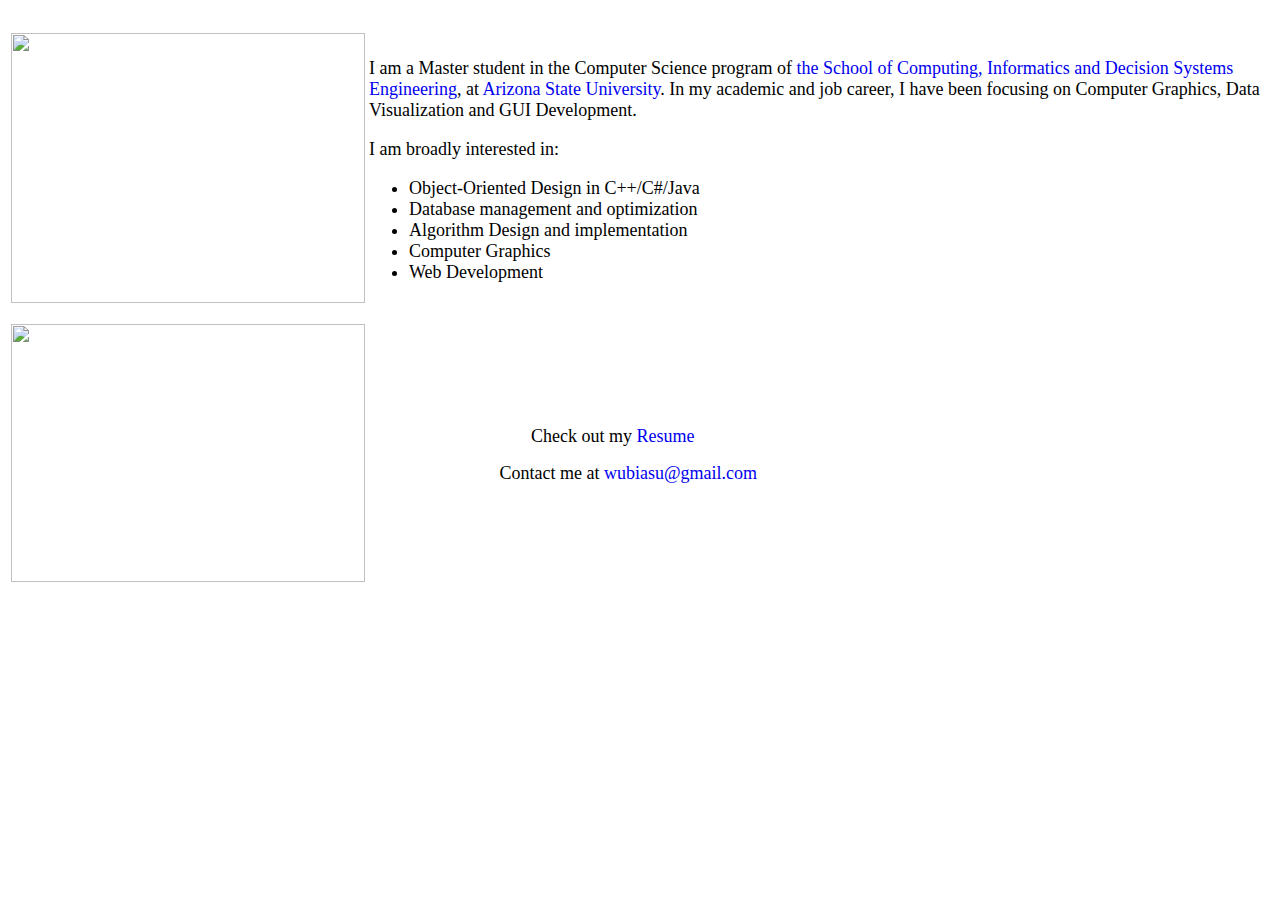
==== pages/about.html @ 6f406a5d "removed foreign object worked for IE" ====
<!DOCTYPE html>
<html>
    <head><meta http-equiv="Content-Type" content="text/html; charset=ISO-8859-1">
        <script src="http://ajax.googleapis.com/ajax/libs/jquery/1.11.1/jquery.min.js"></script>

        <script>
            $(document).read(function () {
                $('p').fadeIn("slow");
            });
        </script>


        <style type="text/css">

            .auto-style1 {

                font-size: large;

            }

            .auto-style2 {

                height: 301px;

            }

        </style>

    </head>

    <body onload="adjustparent()">

        <header>

            <link rel="stylesheet" type="text/css" href="./home_files/content.css">

            <link rel="stylesheet" type="text/css" href="./home_files/home.css">

            <script type="text/javascript" src="./home_files/content.js"></script>

        </header>

        

        <div id="content" style="height: 600px;">

            <p id="paragraph1">

                <table style="width:100%;">

                    <tr>

                         <td class="auto-style2"> 

                <img src="./home_files/head.jpg" style="height: 270px; width: 354px"></td>

                        <td class="auto-style2">

                            <p class="auto-style1" >

                I am a Master student in the Computer Science program of <a href="http://cidse.engineering.asu.edu/" style="text-decoration:none;" target="_blank">the School of Computing, Informatics and Decision Systems Engineering</a>, at <a href ="http://www.asu.edu" style="text-decoration:none;" target="_blank">Arizona State University</a>. 

                In my academic and job career, I have been focusing on Computer Graphics, Data Visualization and GUI Development. 

                

            </p>

                            <p class="auto-style1">

                I am broadly interested in:



            </p>

            <ul>

                <li class="auto-style1">Object-Oriented Design in C++/C#/Java</li>

                <li class="auto-style1">Database management and optimization</li>

                <li class="auto-style1">Algorithm Design and implementation</li>

                <li class="auto-style1">Computer Graphics</li>

                <li class="auto-style1">Web Development</li>                  

            </ul>

                            </td>                   

                    </tr>

                    <tr>

                         <td> <img src="./home_files/wordle.jpg" style="height: 258px; width: 354px"></td>

                        <td>

            <p><span class="auto-style1">&nbsp;&nbsp;&nbsp;&nbsp;&nbsp;&nbsp;&nbsp;&nbsp;&nbsp;&nbsp;&nbsp;&nbsp;&nbsp;&nbsp;&nbsp;&nbsp;&nbsp;&nbsp;&nbsp;&nbsp;&nbsp;&nbsp;&nbsp;&nbsp;&nbsp;&nbsp;&nbsp;&nbsp;&nbsp;&nbsp;&nbsp;&nbsp;&nbsp;&nbsp;&nbsp; Check out my </span> <a href="resume/BiWu_Resume.pdf" style="text-decoration:none;" target="_blank"><span class="auto-style1">Resume</span></a></p>

            <p>

                <span class="auto-style1">&nbsp;&nbsp;&nbsp;&nbsp;&nbsp;&nbsp;&nbsp;&nbsp;&nbsp;&nbsp;&nbsp;&nbsp;&nbsp;&nbsp;&nbsp;&nbsp;&nbsp;&nbsp;&nbsp;&nbsp;&nbsp;&nbsp;&nbsp;&nbsp;&nbsp;&nbsp;&nbsp;&nbsp; Contact me at </span> <a href="mailto:wubiasu@gmail.com" style="text-decoration:none;"><span class="auto-style1">wubiasu@gmail.com</span></a>

            </p></td>


                    </tr>


                </table>

           
        </div>

    </body>

</html>
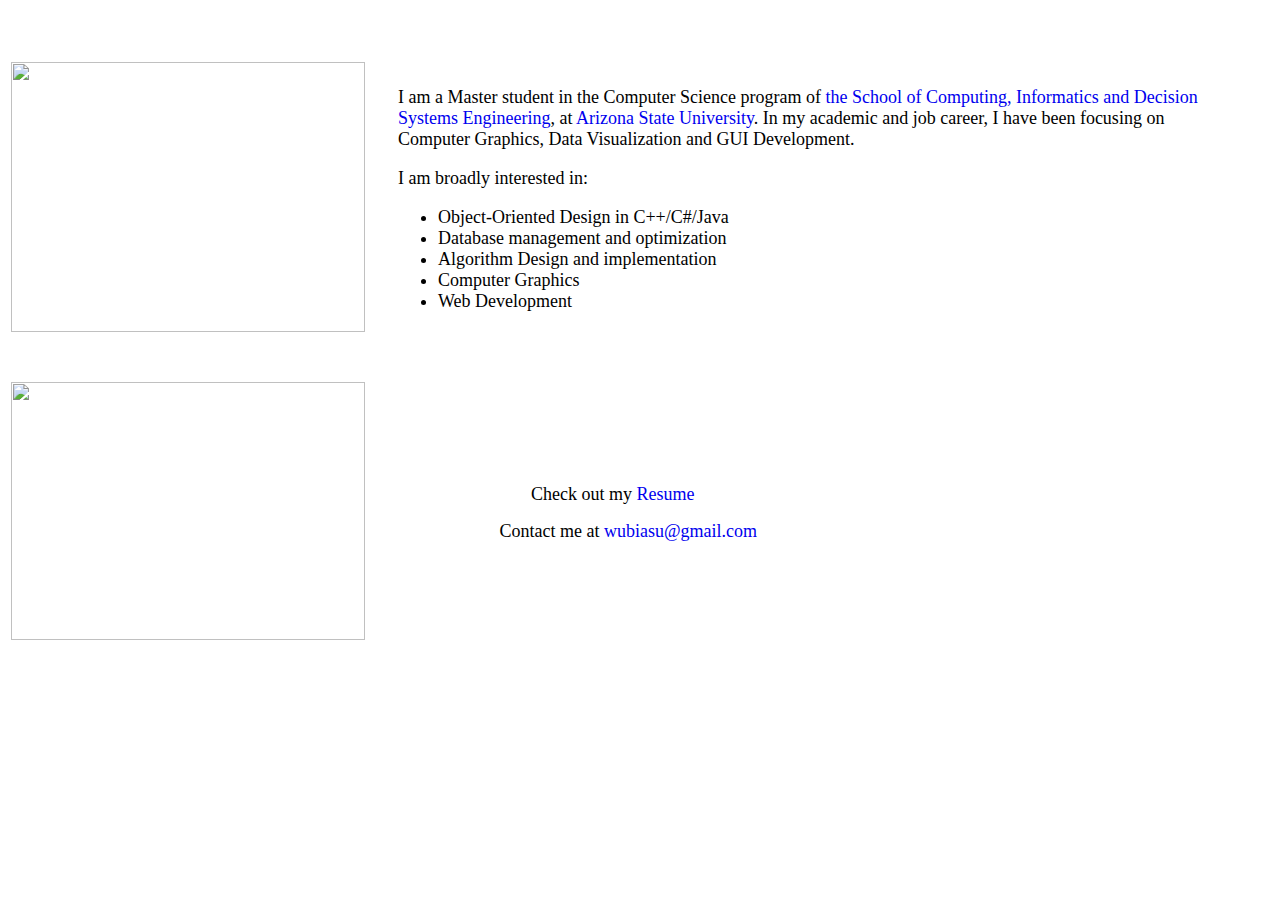
==== commit 3376bb37: "height and width adjusted" ====
--- a/pages/about.html
+++ b/pages/about.html
@@ -42,11 +42,11 @@
 
         
 
-        <div id="content" style="height: 600px;">
+        <div id="content" style="height: 600px; width: 100%">
 
             <p id="paragraph1">
 
-                <table style="width:100%;">
+                <table>
 
                     <tr>
 
@@ -54,7 +54,7 @@
 
                 <img src="./home_files/head.jpg" style="height: 270px; width: 354px"></td>
 
-                        <td class="auto-style2">
+                        <td class="auto-style2" style="padding: 30px">
 
                             <p class="auto-style1" >
 
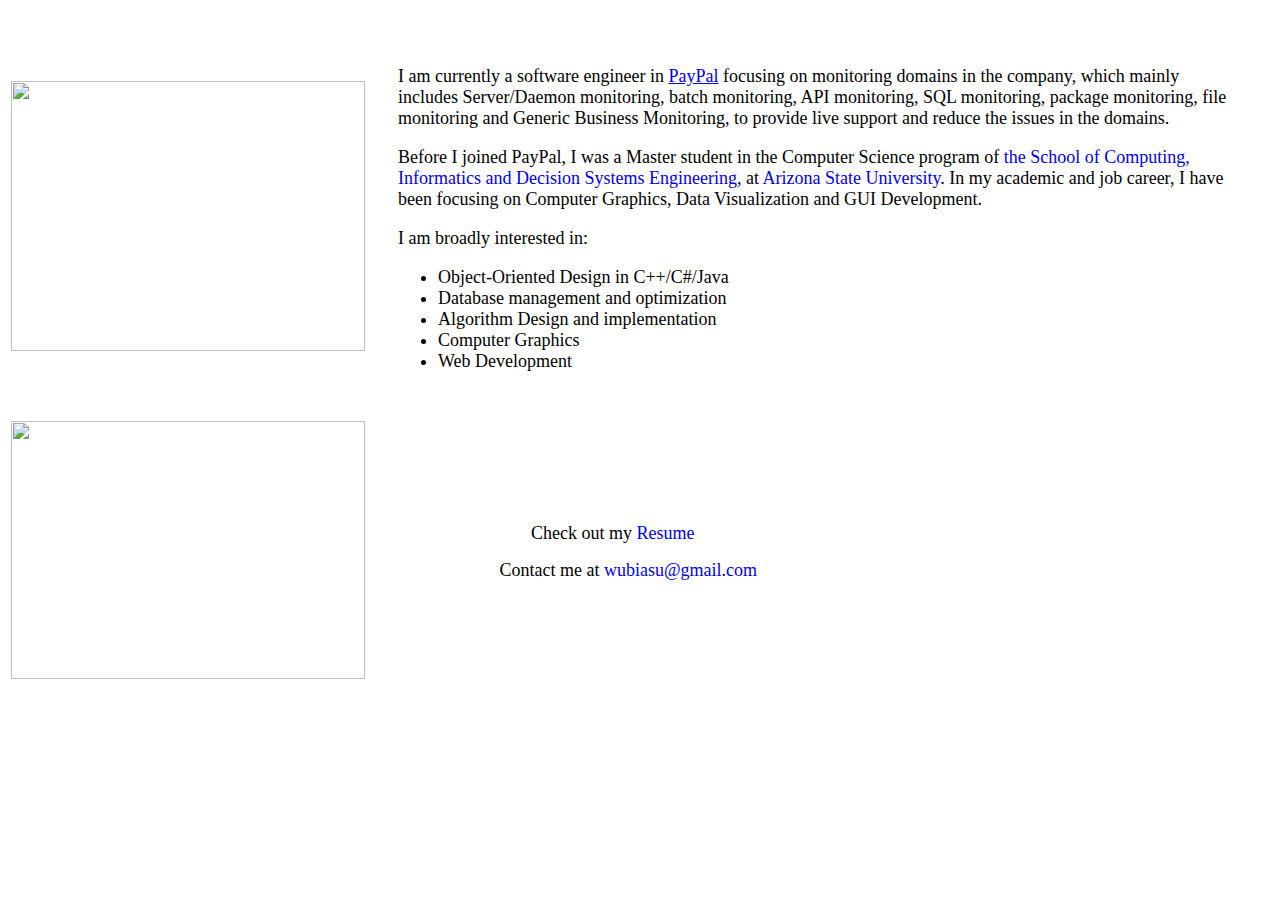
==== commit c28b532f: "resume updated" ====
--- a/pages/about.html
+++ b/pages/about.html
@@ -1,120 +1,65 @@
 <!DOCTYPE html>
 <html>
-    <head><meta http-equiv="Content-Type" content="text/html; charset=ISO-8859-1">
-        <script src="http://ajax.googleapis.com/ajax/libs/jquery/1.11.1/jquery.min.js"></script>
-
-        <script>
-            $(document).read(function () {
-                $('p').fadeIn("slow");
-            });
-        </script>
-
-
-        <style type="text/css">
-
-            .auto-style1 {
-
-                font-size: large;
-
-            }
-
-            .auto-style2 {
-
-                height: 301px;
-
-            }
-
-        </style>
-
-    </head>
-
-    <body onload="adjustparent()">
-
-        <header>
-
-            <link rel="stylesheet" type="text/css" href="./home_files/content.css">
-
-            <link rel="stylesheet" type="text/css" href="./home_files/home.css">
-
-            <script type="text/javascript" src="./home_files/content.js"></script>
-
-        </header>
-
-        
-
-        <div id="content" style="height: 600px; width: 100%">
-
-            <p id="paragraph1">
-
-                <table>
-
-                    <tr>
-
-                         <td class="auto-style2"> 
-
-                <img src="./home_files/head.jpg" style="height: 270px; width: 354px"></td>
-
-                        <td class="auto-style2" style="padding: 30px">
-
-                            <p class="auto-style1" >
-
-                I am a Master student in the Computer Science program of <a href="http://cidse.engineering.asu.edu/" style="text-decoration:none;" target="_blank">the School of Computing, Informatics and Decision Systems Engineering</a>, at <a href ="http://www.asu.edu" style="text-decoration:none;" target="_blank">Arizona State University</a>. 
-
-                In my academic and job career, I have been focusing on Computer Graphics, Data Visualization and GUI Development. 
-
-                
-
-            </p>
-
-                            <p class="auto-style1">
-
-                I am broadly interested in:
-
-
-
-            </p>
-
-            <ul>
-
-                <li class="auto-style1">Object-Oriented Design in C++/C#/Java</li>
-
-                <li class="auto-style1">Database management and optimization</li>
-
-                <li class="auto-style1">Algorithm Design and implementation</li>
-
-                <li class="auto-style1">Computer Graphics</li>
-
-                <li class="auto-style1">Web Development</li>                  
-
-            </ul>
-
-                            </td>                   
-
-                    </tr>
-
-                    <tr>
-
-                         <td> <img src="./home_files/wordle.jpg" style="height: 258px; width: 354px"></td>
-
-                        <td>
-
-            <p><span class="auto-style1">&nbsp;&nbsp;&nbsp;&nbsp;&nbsp;&nbsp;&nbsp;&nbsp;&nbsp;&nbsp;&nbsp;&nbsp;&nbsp;&nbsp;&nbsp;&nbsp;&nbsp;&nbsp;&nbsp;&nbsp;&nbsp;&nbsp;&nbsp;&nbsp;&nbsp;&nbsp;&nbsp;&nbsp;&nbsp;&nbsp;&nbsp;&nbsp;&nbsp;&nbsp;&nbsp; Check out my </span> <a href="resume/BiWu_Resume.pdf" style="text-decoration:none;" target="_blank"><span class="auto-style1">Resume</span></a></p>
-
-            <p>
-
-                <span class="auto-style1">&nbsp;&nbsp;&nbsp;&nbsp;&nbsp;&nbsp;&nbsp;&nbsp;&nbsp;&nbsp;&nbsp;&nbsp;&nbsp;&nbsp;&nbsp;&nbsp;&nbsp;&nbsp;&nbsp;&nbsp;&nbsp;&nbsp;&nbsp;&nbsp;&nbsp;&nbsp;&nbsp;&nbsp; Contact me at </span> <a href="mailto:wubiasu@gmail.com" style="text-decoration:none;"><span class="auto-style1">wubiasu@gmail.com</span></a>
-
-            </p></td>
-
-
-                    </tr>
-
-
-                </table>
-
-           
-        </div>
-
-    </body>
-
+   <head>
+      <meta http-equiv="Content-Type" content="text/html; charset=ISO-8859-1">
+      <script src="http://ajax.googleapis.com/ajax/libs/jquery/1.11.1/jquery.min.js"></script>
+      <script>
+          $(document).read(function () {
+              $('p').fadeIn("slow");
+          });
+      </script>
+      <style type="text/css">
+         .auto-style1 {
+         font-size: large;
+         }
+         .auto-style2 {
+         height: 301px;
+         }
+      </style>
+   </head>
+   <body onload="adjustparent()">
+      <header>
+         <link rel="stylesheet" type="text/css" href="./home_files/content.css">
+         <link rel="stylesheet" type="text/css" href="./home_files/home.css">
+         <script type="text/javascript" src="./home_files/content.js"></script>
+      </header>
+      <div id="content" style="height: 600px; width: 100%">
+         <p id="paragraph1">
+         <table>
+            <tr>
+               <td class="auto-style2"> 
+                  <img src="./home_files/head.jpg" style="height: 270px; width: 354px">
+               </td>
+               <td class="auto-style2" style="padding: 30px">
+                  <p class="auto-style1" >
+                     I am currently a software engineer in <a href="https://www.paypal.com " target="_blank">PayPal</a> focusing on monitoring domains in the company, which mainly includes Server/Daemon monitoring, batch monitoring, API monitoring, SQL monitoring, package monitoring, file monitoring and Generic Business Monitoring, to provide live support and reduce the issues in the domains.
+                  </p>
+                  <p class="auto-style1" >
+                     Before I joined PayPal, I was a Master student in the Computer Science program of <a href="http://cidse.engineering.asu.edu/" style="text-decoration:none;" target="_blank">the School of Computing, Informatics and Decision Systems Engineering</a>, at <a href ="http://www.asu.edu" style="text-decoration:none;" target="_blank">Arizona State University</a>. 
+                     In my academic and job career, I have been focusing on Computer Graphics, Data Visualization and GUI Development. 
+                  </p>
+                  <p class="auto-style1">
+                     I am broadly interested in:
+                  </p>
+                  <ul>
+                     <li class="auto-style1">Object-Oriented Design in C++/C#/Java</li>
+                     <li class="auto-style1">Database management and optimization</li>
+                     <li class="auto-style1">Algorithm Design and implementation</li>
+                     <li class="auto-style1">Computer Graphics</li>
+                     <li class="auto-style1">Web Development</li>
+                  </ul>
+               </td>
+            </tr>
+            <tr>
+               <td> <img src="./home_files/wordle.jpg" style="height: 258px; width: 354px"></td>
+               <td>
+                  <p><span class="auto-style1">&nbsp;&nbsp;&nbsp;&nbsp;&nbsp;&nbsp;&nbsp;&nbsp;&nbsp;&nbsp;&nbsp;&nbsp;&nbsp;&nbsp;&nbsp;&nbsp;&nbsp;&nbsp;&nbsp;&nbsp;&nbsp;&nbsp;&nbsp;&nbsp;&nbsp;&nbsp;&nbsp;&nbsp;&nbsp;&nbsp;&nbsp;&nbsp;&nbsp;&nbsp;&nbsp; Check out my </span> <a href="cv_files/BiWu_Resume.pdf" style="text-decoration:none;" target="_blank"><span class="auto-style1">Resume</span></a></p>
+                  <p>
+                     <span class="auto-style1">&nbsp;&nbsp;&nbsp;&nbsp;&nbsp;&nbsp;&nbsp;&nbsp;&nbsp;&nbsp;&nbsp;&nbsp;&nbsp;&nbsp;&nbsp;&nbsp;&nbsp;&nbsp;&nbsp;&nbsp;&nbsp;&nbsp;&nbsp;&nbsp;&nbsp;&nbsp;&nbsp;&nbsp; Contact me at </span> <a href="mailto:wubiasu@gmail.com" style="text-decoration:none;"><span class="auto-style1">wubiasu@gmail.com</span></a>
+                  </p>
+               </td>
+            </tr>
+         </table>
+      </div>
+   </body>
 </html>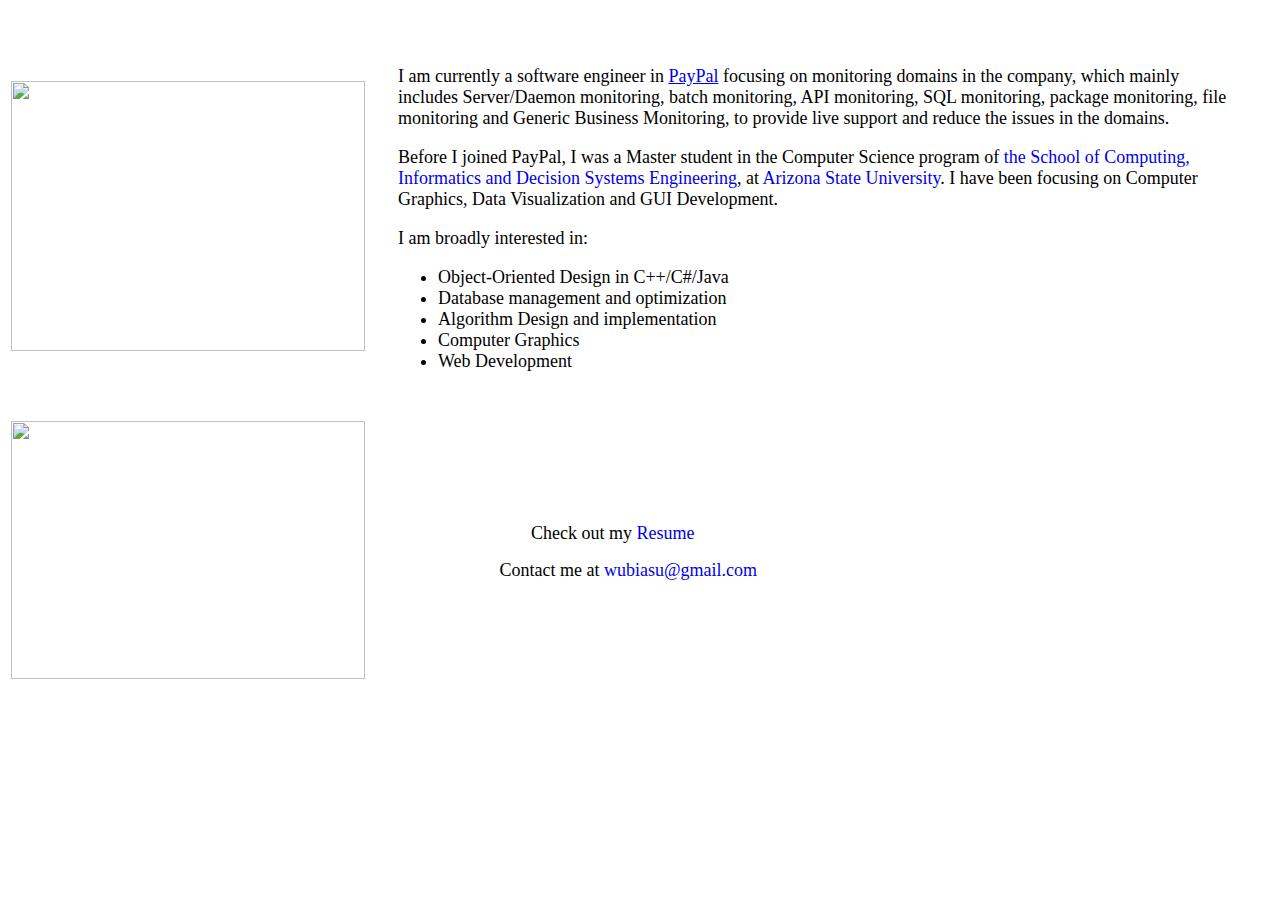
==== commit 702ca247: "width for about page changed" ====
--- a/pages/about.html
+++ b/pages/about.html
@@ -11,6 +11,7 @@
       <style type="text/css">
          .auto-style1 {
          font-size: large;
+         width: 100%;
          }
          .auto-style2 {
          height: 301px;
@@ -36,7 +37,7 @@
                   </p>
                   <p class="auto-style1" >
                      Before I joined PayPal, I was a Master student in the Computer Science program of <a href="http://cidse.engineering.asu.edu/" style="text-decoration:none;" target="_blank">the School of Computing, Informatics and Decision Systems Engineering</a>, at <a href ="http://www.asu.edu" style="text-decoration:none;" target="_blank">Arizona State University</a>. 
-                     In my academic and job career, I have been focusing on Computer Graphics, Data Visualization and GUI Development. 
+                     I have been focusing on Computer Graphics, Data Visualization and GUI Development. 
                   </p>
                   <p class="auto-style1">
                      I am broadly interested in:
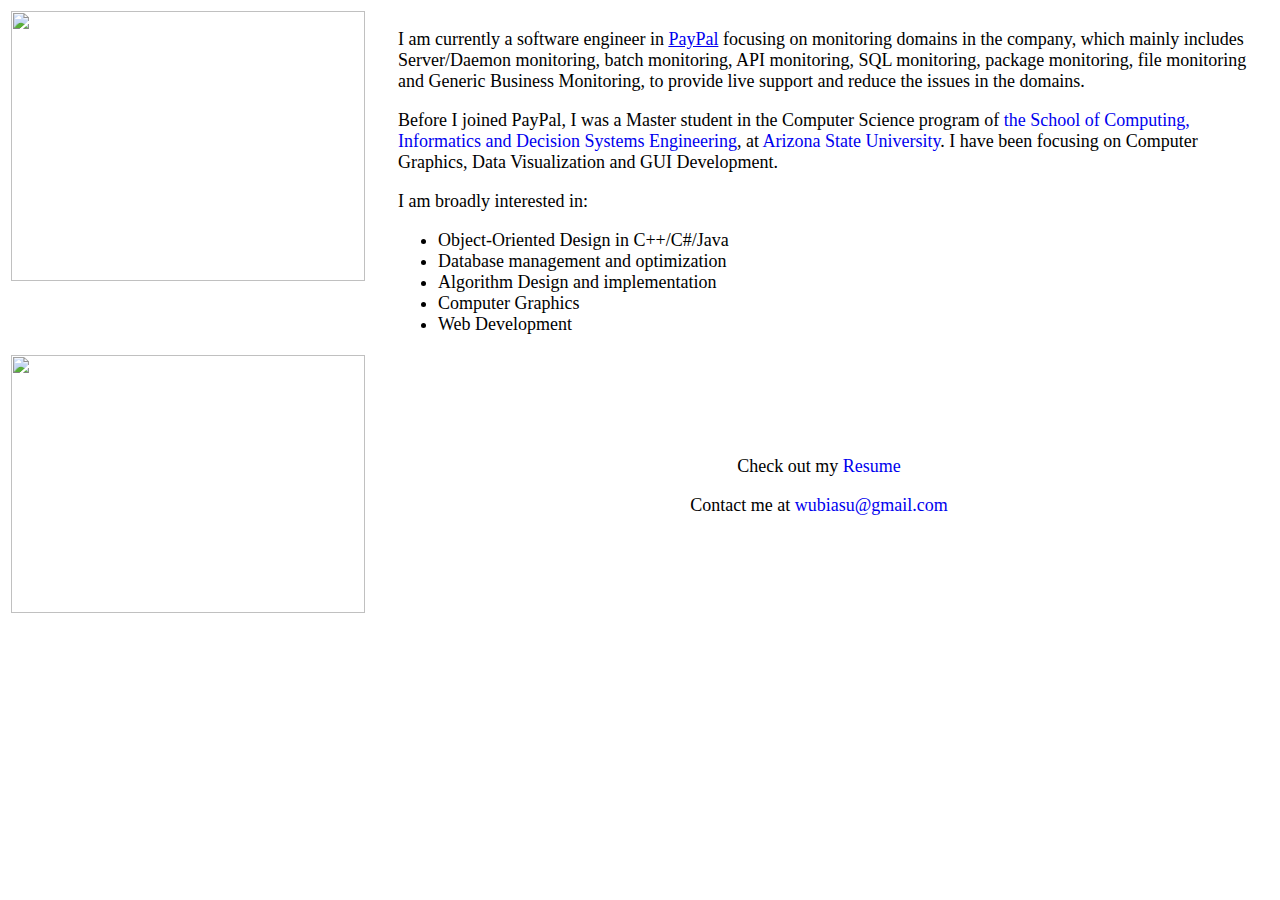
==== commit 7f4c2c93: "height ajusted further" ====
--- a/pages/about.html
+++ b/pages/about.html
@@ -12,10 +12,13 @@
          .auto-style1 {
          font-size: large;
          width: 100%;
+         vertical-align: top
+        
          }
          .auto-style2 {
-         height: 301px;
-         }
+              height: 100px;
+              vertical-align: top
+          }
       </style>
    </head>
    <body onload="adjustparent()">
@@ -25,13 +28,12 @@
          <script type="text/javascript" src="./home_files/content.js"></script>
       </header>
       <div id="content" style="height: 600px; width: 100%">
-         <p id="paragraph1">
          <table>
             <tr>
                <td class="auto-style2"> 
                   <img src="./home_files/head.jpg" style="height: 270px; width: 354px">
                </td>
-               <td class="auto-style2" style="padding: 30px">
+               <td style="padding-left: 30px" aria-multiline="False">
                   <p class="auto-style1" >
                      I am currently a software engineer in <a href="https://www.paypal.com " target="_blank">PayPal</a> focusing on monitoring domains in the company, which mainly includes Server/Daemon monitoring, batch monitoring, API monitoring, SQL monitoring, package monitoring, file monitoring and Generic Business Monitoring, to provide live support and reduce the issues in the domains.
                   </p>
@@ -54,10 +56,8 @@
             <tr>
                <td> <img src="./home_files/wordle.jpg" style="height: 258px; width: 354px"></td>
                <td>
-                  <p><span class="auto-style1">&nbsp;&nbsp;&nbsp;&nbsp;&nbsp;&nbsp;&nbsp;&nbsp;&nbsp;&nbsp;&nbsp;&nbsp;&nbsp;&nbsp;&nbsp;&nbsp;&nbsp;&nbsp;&nbsp;&nbsp;&nbsp;&nbsp;&nbsp;&nbsp;&nbsp;&nbsp;&nbsp;&nbsp;&nbsp;&nbsp;&nbsp;&nbsp;&nbsp;&nbsp;&nbsp; Check out my </span> <a href="cv_files/BiWu_Resume.pdf" style="text-decoration:none;" target="_blank"><span class="auto-style1">Resume</span></a></p>
-                  <p>
-                     <span class="auto-style1">&nbsp;&nbsp;&nbsp;&nbsp;&nbsp;&nbsp;&nbsp;&nbsp;&nbsp;&nbsp;&nbsp;&nbsp;&nbsp;&nbsp;&nbsp;&nbsp;&nbsp;&nbsp;&nbsp;&nbsp;&nbsp;&nbsp;&nbsp;&nbsp;&nbsp;&nbsp;&nbsp;&nbsp; Contact me at </span> <a href="mailto:wubiasu@gmail.com" style="text-decoration:none;"><span class="auto-style1">wubiasu@gmail.com</span></a>
-                  </p>
+                  <p class="auto-style1" style="text-align: center">Check out my <a href="cv_files/BiWu_Resume.pdf" style="text-decoration:none;" target="_blank">Resume</a></p>        
+                  <p class="auto-style1" style="text-align: center">Contact me at <a href="mailto:wubiasu@gmail.com" style="text-decoration:none;">wubiasu@gmail.com</a></p>             
                </td>
             </tr>
          </table>
